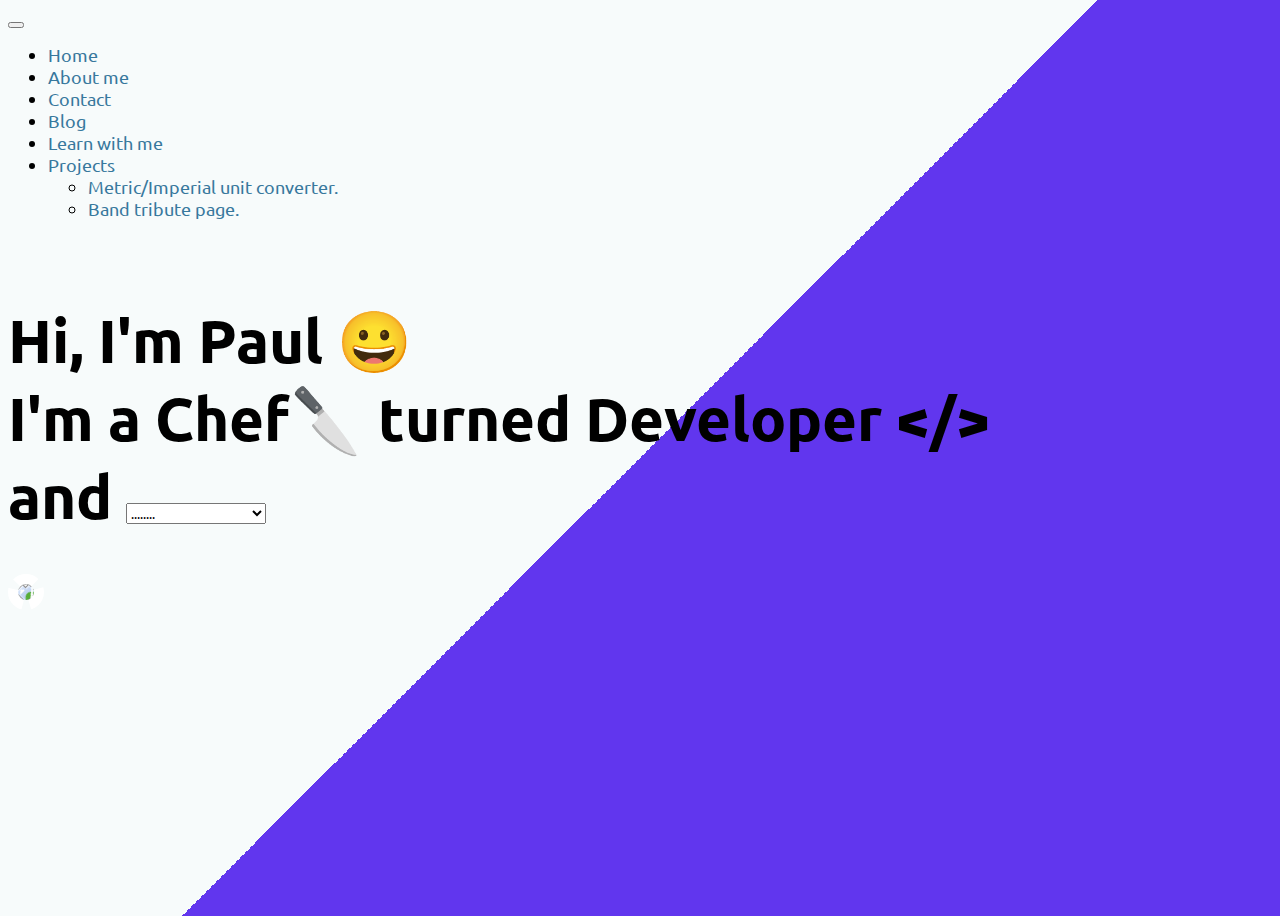
==== index.html @ 962c97b9 "deleted pages" ====
<!DOCTYPE html>
<html lang="en">
  <head>
    <meta charset="UTF-8">
    <meta name="viewport" content="width=device-width, initial-scale=1.0">
    <meta http-equiv="X-UA-Compatible" content="ie=edge">
    <title>Home page</title>
    <style>
      @import url('https://fonts.googleapis.com/css2?family=Advent+Pro&family=Mina&family=Pangolin&family=Press+Start+2P&family=Space+Mono:wght@700&family=Special+Elite&family=Ubuntu&display=swap');
      </style>
    <link rel="stylesheet" href="index.css">
    <link href="https://cdn.jsdelivr.net/npm/bootstrap@5.2.0-beta1/dist/css/bootstrap.min.css" rel="stylesheet" integrity="sha384-0evHe/X+R7YkIZDRvuzKMRqM+OrBnVFBL6DOitfPri4tjfHxaWutUpFmBp4vmVor" crossorigin="anonymous">
  </head>
  <body id="home" class="page">
        <!--NAVBAR CODE BEGINS-->
        <nav class="navbar navbar-expand-lg" id="nav">
          <div class="container-fluid">
            <button class="navbar-toggler" type="button" data-bs-toggle="collapse" data-bs-target="#navbarNavDropdown" aria-controls="navbarNavDropdown" aria-expanded="false" aria-label="Toggle navigation">
              <span class="navbar-toggler-icon"></span>
            </button>
            <div class="collapse navbar-collapse align-items-start" id="navbarNavDropdown">
              <ul class="navbar-nav">
                <li class="nav-item">
                  <a class="nav-link active text-dark fw-bold" aria-current="page" href="index.html">Home</a>
                </li>
                <li class="nav-item">
                  <a class="nav-link text-dark fw-bold" href="about.html">About me</a>
                </li>
                <li class="nav-item">
                  <a class="nav-link text-dark fw-bold" href="demo.html">Contact</a>
                </li>
                <li class="nav-item">
                  <a class="nav-link text-dark fw-bold" href="https://hashnode.com/@agnosticdev" target="_blank">Blog</a>
                </li>
                <li class="nav-item">
                  <a class="nav-link text-dark fw-bold" href="learn.html">Learn with me</a>
                </li>
                <li class="nav-item dropdown">
                  <a class="nav-link text-dark fw-bold" href="" id="navbarDropdownMenuLink" role="button" data-bs-toggle="dropdown" aria-expanded="false">
                    Projects
                  </a>
                  <ul class="dropdown-menu" aria-labelledby="navbarDropdownMenuLink">
                    <li><a class="dropdown-item" href="converter.html">Metric/Imperial unit converter.</a></li>
                    <li><a class="dropdown-item" href="band.html">Band tribute page.</a></li>
                  </ul>
                </li>
                </ul>
            </div>
          </div>
        </nav>
  
            <!--NAVBAR CODE ENDS-->
    
  <div class="container-fluid"> 
      <h1 class="offset-md-1">Hi, I'm Paul &#128512;<br> I'm a <strong>Chef</strong><span class="knife">&#128298;</span>
      turned <strong>Developer <span class="icon">&lt;/></span></strong><br>
    <form class="form">
        <div class="">
          <div class="">
            <label class="mr-sm-2" for="inlineFormCustomSelect">and</label>
            <select class="custom-select mr-sm-2 h2" id="inlineFormCustomSelect">
              <option selected>........</option>
              <option value="1">Gamer &#127918;</option>
              <option value="2">Audiophile &#127928;</option>
              <option value="3">Foodie &#129360;</option>
              <option value="4">Traveller 🌎</option>
              <option value="5">Marathon runner &#127939;</option>
              <option value="6">Problem solver &#129504;</option>
              <option value="7">Optimist 🥛</option>
            </select>
          </div>
        </div>
      </form>
    </h1>
    
     <img class="offset-md-7" src="https://user-uploads-thumbs.shutterstock.com/aws-cloudfront-user-asset-uploads-prod-us-east-1/uploads/c4b822e5-6aa3-4f25-8cab-25dae2a5d6f0/p/52979a510604a097de43e0cde9872679e2634259/1654535429686/IMG-20210530-WA0031/png/1654535435/1500x1500/fit/84124c2e7f29828869cf2466b0baf11521ed8879/IMG-20210530-WA0031.jpg"></a>
     
    
     <div class="content">
      <section class="social_icons">
        <a href="https://hashnode.com/@agnosticdev" title="Hashnode" target="_blank"><i class="fa-brands fa-hashnode"></i></a>
        <a href="https://www.freecodecamp.org/fcca15f9dc7-5cc2-4b30-a791-3c40bd38fe39" title="Free Code Camp" target="_blank"><i class="fa-brands fa-free-code-camp"></i></a>
        <a href="https://github.com/paul0701" title="Github" target="_blank"><i class="fa-brands fa-github"></i></a>
        <a href="https://codepen.io/Jabba0701" title="Codepen" target="_blank"><i class="fa-brands fa-codepen"></i></a>
        <a href= "https://www.linkedin.com/in/paul-jones-9b897183/" target="_blank"><i class="fa-brands fa-linkedin"></i></a>
    </section>
    </div>
   
  
  
  <!--BOOTSTRAP IMPORT CODE-->
  <script src="https://kit.fontawesome.com/29cffa310f.js" crossorigin="anonymous"></script>
  <script src="https://cdn.jsdelivr.net/npm/@popperjs/core@2.11.5/dist/umd/popper.min.js" integrity="sha384-Xe+8cL9oJa6tN/veChSP7q+mnSPaj5Bcu9mPX5F5xIGE0DVittaqT5lorf0EI7Vk" crossorigin="anonymous"></script>
  <script src="https://cdn.jsdelivr.net/npm/bootstrap@5.2.0-beta1/dist/js/bootstrap.min.js" integrity="sha384-kjU+l4N0Yf4ZOJErLsIcvOU2qSb74wXpOhqTvwVx3OElZRweTnQ6d31fXEoRD1Jy" crossorigin="anonymous"></script> 
</body>
</html>
---- index.css ----
* {
    font-family: 'Ubuntu', sans-serif;
    scroll-behavior: smooth;
}
.page {
background: rgb(247, 251, 251);
background: linear-gradient(135deg, rgb(247, 251, 251) 50%, rgba(97,54,238,1) 50%);
height: 100vh; 
}
img {
    border-radius: 200px;
    border: 10px #ffffff;
    border-style: dashed;
    transform: rotate(-45deg);
    width: 400px;
}
div > h1 {
    font-size: 60px;
    margin-top: 80px;
}

.knife:hover {
    display: inline-block;
    cursor: pointer;
    transform: rotate(1795deg);
    transition: all 3s ease-in-out 0s;
}
.knife {
    display: inline-block;
    transform: rotate(-1795deg);
    transition: all 3s ease-in-out 0s;
}
li {
    font-size: 18px;
}
a {
    text-decoration: none;
    position: relative;
    color: #37789d;
  }
  a:after {
    content: '';
    position: absolute;
    bottom: 0;
    left: 0;
    width: 0%;
    border-bottom: 2px solid rgba(97,54,238,1);
    transition: 0.4s;
  }
  a:hover:after {
    width: 100%;
  }
   
  .content .social_icons{
    position:fixed;
    right:2vw;
    bottom:2vh;
    }
    
    .content .social_icons a{
    margin:10px 0px;
    color: rgb(247, 251, 251);
    display:block;
    text-decoration:none;
    font-size: 28px;
    transition:0.5s;
    }
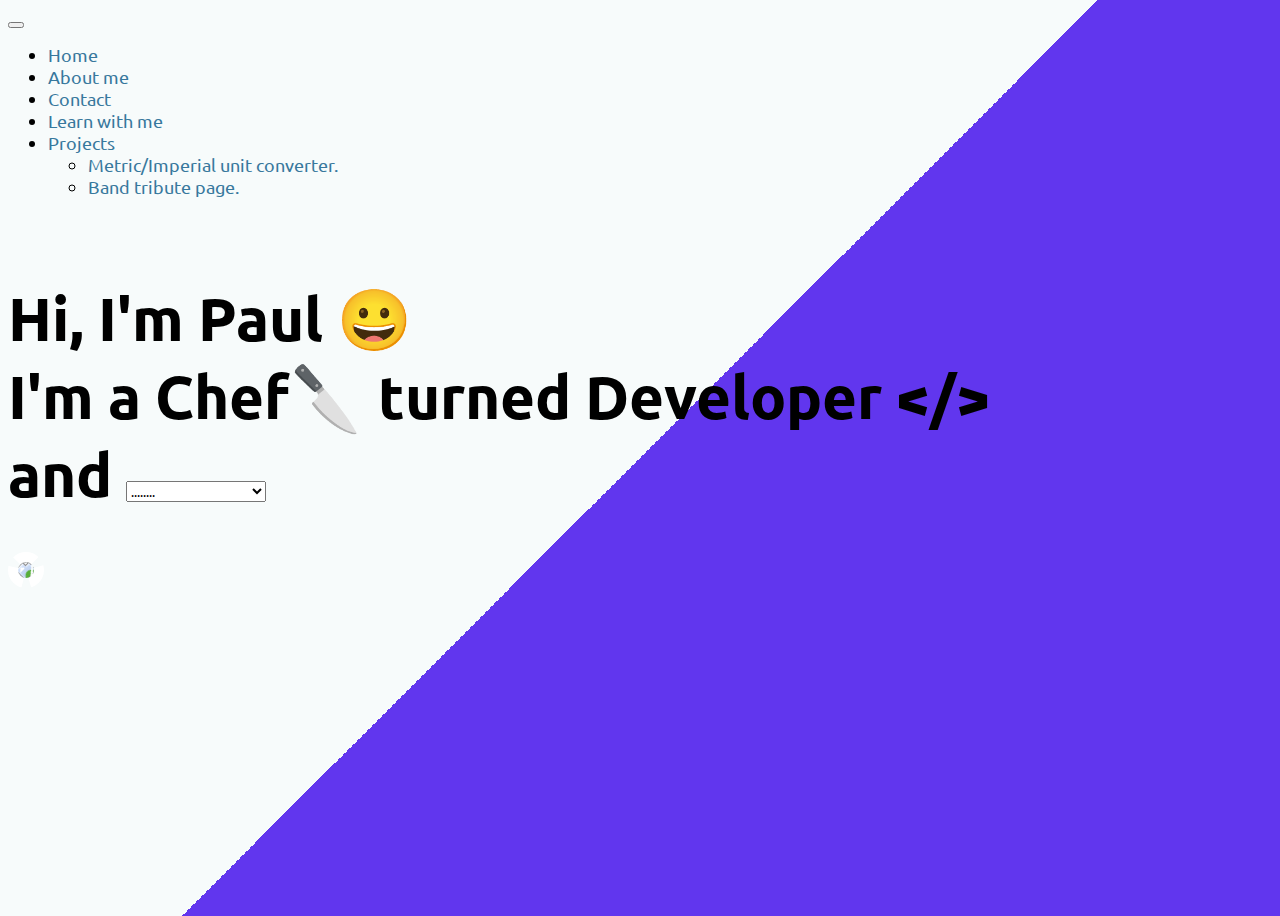
==== commit c8afe8e0: "Update index.html" ====
--- a/index.html
+++ b/index.html
@@ -4,7 +4,7 @@
     <meta charset="UTF-8">
     <meta name="viewport" content="width=device-width, initial-scale=1.0">
     <meta http-equiv="X-UA-Compatible" content="ie=edge">
-    <title>Home page</title>
+    <title>Paul Jones: Aspiring Developer</title>
     <style>
       @import url('https://fonts.googleapis.com/css2?family=Advent+Pro&family=Mina&family=Pangolin&family=Press+Start+2P&family=Space+Mono:wght@700&family=Special+Elite&family=Ubuntu&display=swap');
       </style>
@@ -27,10 +27,7 @@
                   <a class="nav-link text-dark fw-bold" href="about.html">About me</a>
                 </li>
                 <li class="nav-item">
-                  <a class="nav-link text-dark fw-bold" href="demo.html">Contact</a>
-                </li>
-                <li class="nav-item">
-                  <a class="nav-link text-dark fw-bold" href="https://hashnode.com/@agnosticdev" target="_blank">Blog</a>
+                  <a class="nav-link text-dark fw-bold" href="contact.html">Contact</a>
                 </li>
                 <li class="nav-item">
                   <a class="nav-link text-dark fw-bold" href="learn.html">Learn with me</a>
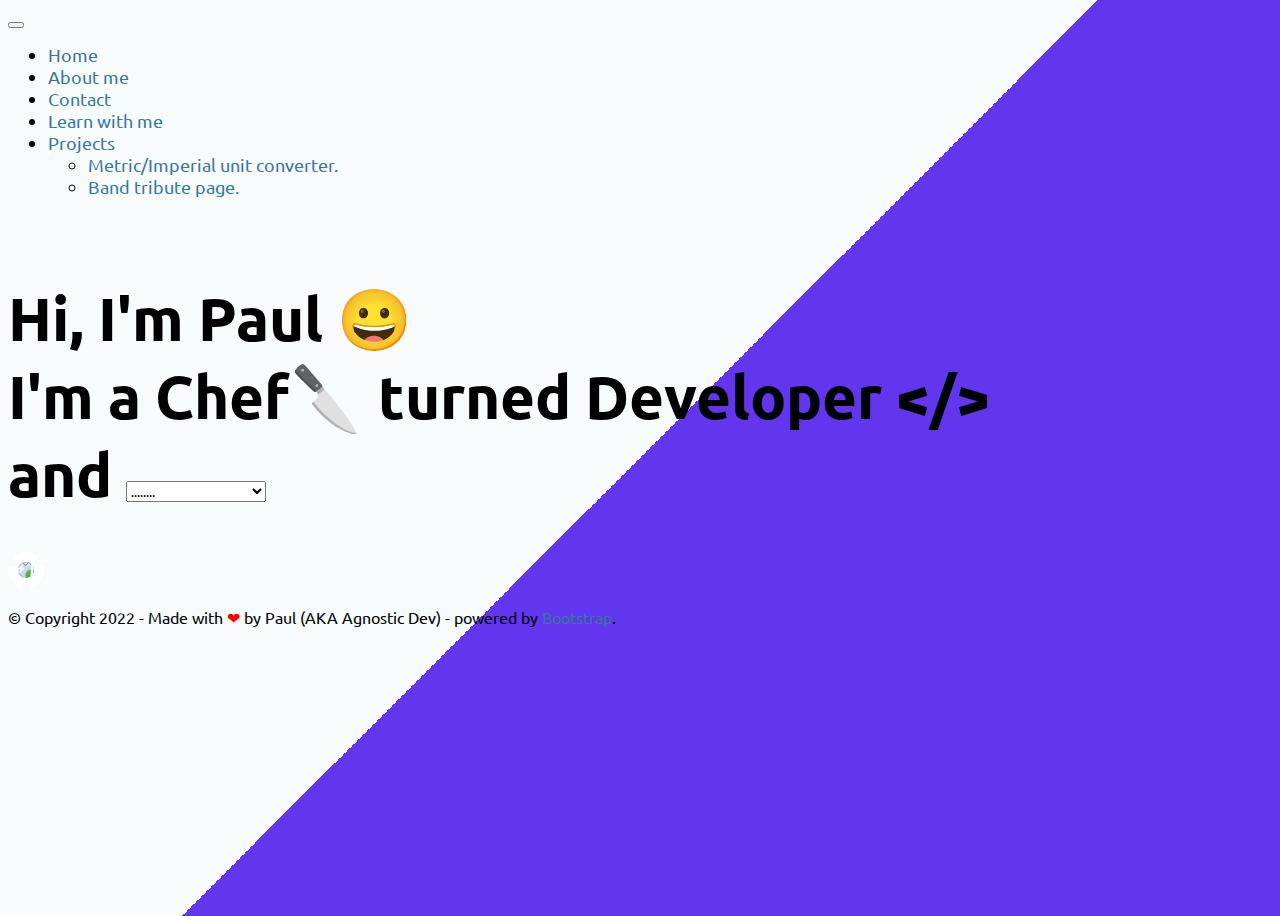
==== commit 19fd9367: "Added Footer Code" ====
--- a/index.html
+++ b/index.html
@@ -82,7 +82,11 @@
         <a href= "https://www.linkedin.com/in/paul-jones-9b897183/" target="_blank"><i class="fa-brands fa-linkedin"></i></a>
     </section>
     </div>
-   
+  <!--CODE FOR FOOTER BEGINS-->
+  <footer class="text-center my-3 text-light">
+    <p class="mb-0">&copy; Copyright 2022 - Made with <span style='color: red;'>&#10084;</span> by Paul (AKA Agnostic Dev) - powered by <a href="https://getbootstrap.com/" target="_blank" class="text-white">Bootstrap</a>.</p>
+  </footer>
+
   
   
   <!--BOOTSTRAP IMPORT CODE-->
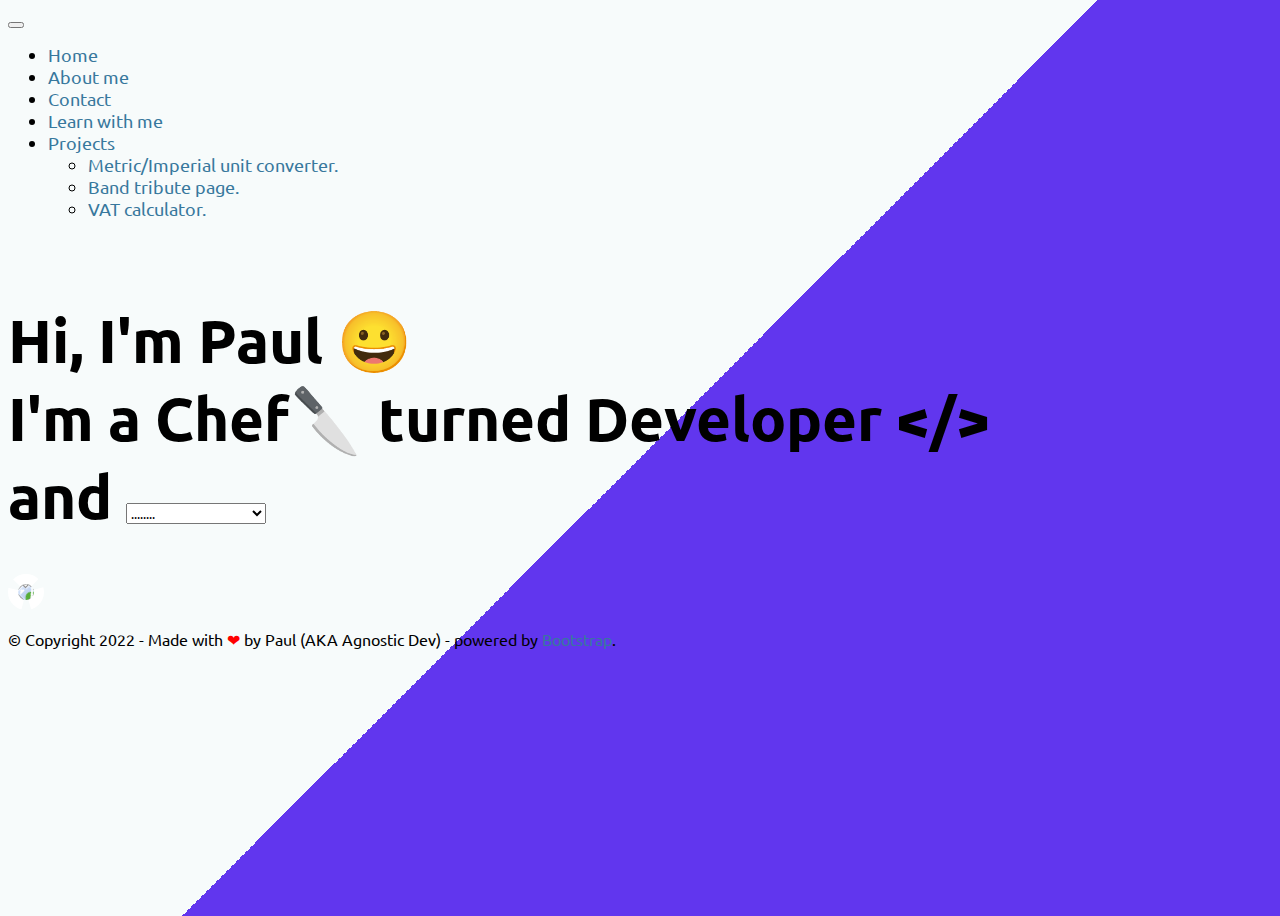
==== commit 70f81431: "Started the contact page." ====
--- a/index.html
+++ b/index.html
@@ -39,6 +39,7 @@
                   <ul class="dropdown-menu" aria-labelledby="navbarDropdownMenuLink">
                     <li><a class="dropdown-item" href="converter.html">Metric/Imperial unit converter.</a></li>
                     <li><a class="dropdown-item" href="band.html">Band tribute page.</a></li>
+                    <li><a class="dropdown-item" href="vat.html">VAT calculator.</a></li>
                   </ul>
                 </li>
                 </ul>
@@ -70,7 +71,7 @@
       </form>
     </h1>
     
-     <img class="offset-md-7" src="https://user-uploads-thumbs.shutterstock.com/aws-cloudfront-user-asset-uploads-prod-us-east-1/uploads/c4b822e5-6aa3-4f25-8cab-25dae2a5d6f0/p/52979a510604a097de43e0cde9872679e2634259/1654535429686/IMG-20210530-WA0031/png/1654535435/1500x1500/fit/84124c2e7f29828869cf2466b0baf11521ed8879/IMG-20210530-WA0031.jpg"></a>
+     <img class="offset-md-7" src="https://user-uploads-thumbs.shutterstock.com/aws-cloudfront-user-asset-uploads-prod-us-east-1/uploads/c4b822e5-6aa3-4f25-8cab-25dae2a5d6f0/p/52979a510604a097de43e0cde9872679e2634259/1654535429686/IMG-20210530-WA0031/png/1654535435/1500x1500/fit/84124c2e7f29828869cf2466b0baf11521ed8879/IMG-20210530-WA0031.jpg"></img>
      
     
      <div class="content">
@@ -84,7 +85,7 @@
     </div>
   <!--CODE FOR FOOTER BEGINS-->
   <footer class="text-center my-3 text-light">
-    <p class="mb-0">&copy; Copyright 2022 - Made with <span style='color: red;'>&#10084;</span> by Paul (AKA Agnostic Dev) - powered by <a href="https://getbootstrap.com/" target="_blank" class="text-white">Bootstrap</a>.</p>
+    <p class="mb-0">&copy; Copyright 2022 - Made with <span style='color: red;'>&#10084;</span> by Paul (AKA Agnostic Dev) - powered by <a href="https://getbootstrap.com/" target="_blank" class="text-white fw-bold">Bootstrap</a>.</p>
   </footer>
 
   
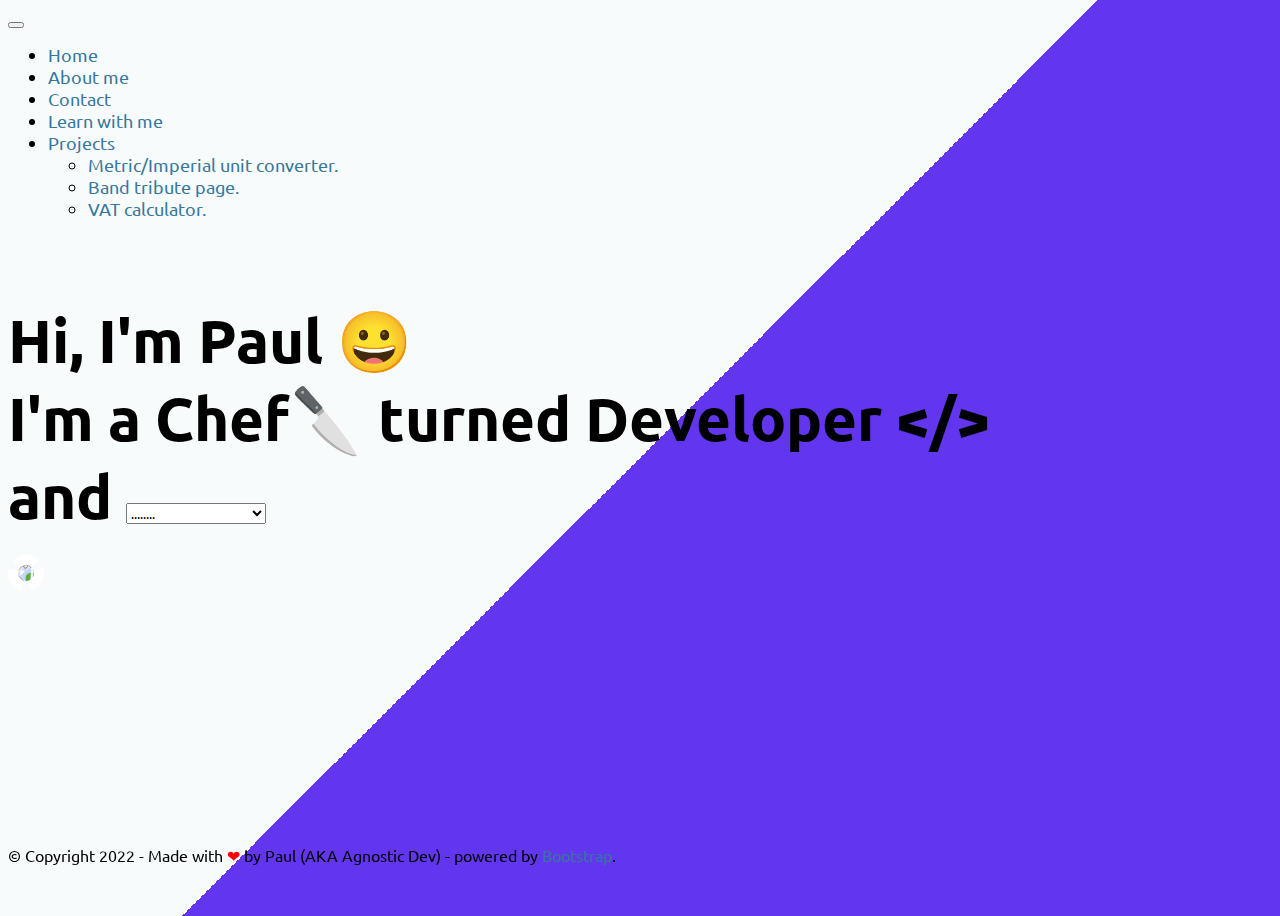
==== commit f99fafd2: "index changes" ====
--- a/index.html
+++ b/index.html
@@ -58,7 +58,7 @@
             <label class="mr-sm-2" for="inlineFormCustomSelect">and</label>
             <select class="custom-select mr-sm-2 h2" id="inlineFormCustomSelect">
               <option selected>........</option>
-              <option value="1">Gamer &#127918;</option>
+              <option id="gamer" onclick="gamer()" value="1">Gamer &#127918;</option>
               <option value="2">Audiophile &#127928;</option>
               <option value="3">Foodie &#129360;</option>
               <option value="4">Traveller 🌎</option>
@@ -70,6 +70,7 @@
         </div>
       </form>
     </h1>
+    <p></p>
     
      <img class="offset-md-7" src="https://user-uploads-thumbs.shutterstock.com/aws-cloudfront-user-asset-uploads-prod-us-east-1/uploads/c4b822e5-6aa3-4f25-8cab-25dae2a5d6f0/p/52979a510604a097de43e0cde9872679e2634259/1654535429686/IMG-20210530-WA0031/png/1654535435/1500x1500/fit/84124c2e7f29828869cf2466b0baf11521ed8879/IMG-20210530-WA0031.jpg"></img>
      
@@ -84,12 +85,14 @@
     </section>
     </div>
   <!--CODE FOR FOOTER BEGINS-->
-  <footer class="text-center my-3 text-light">
+  <footer class="text-center text-light offset-md-4">
     <p class="mb-0">&copy; Copyright 2022 - Made with <span style='color: red;'>&#10084;</span> by Paul (AKA Agnostic Dev) - powered by <a href="https://getbootstrap.com/" target="_blank" class="text-white fw-bold">Bootstrap</a>.</p>
   </footer>
 
   
-  
+  <script>
+
+  </script>
   <!--BOOTSTRAP IMPORT CODE-->
   <script src="https://kit.fontawesome.com/29cffa310f.js" crossorigin="anonymous"></script>
   <script src="https://cdn.jsdelivr.net/npm/@popperjs/core@2.11.5/dist/umd/popper.min.js" integrity="sha384-Xe+8cL9oJa6tN/veChSP7q+mnSPaj5Bcu9mPX5F5xIGE0DVittaqT5lorf0EI7Vk" crossorigin="anonymous"></script>
--- a/index.css
+++ b/index.css
@@ -13,6 +13,7 @@
     border-style: dashed;
     transform: rotate(-45deg);
     width: 400px;
+    margin-top: -50px;
 }
 div > h1 {
     font-size: 60px;
@@ -65,4 +66,9 @@
     font-size: 28px;
     transition:0.5s;
     }
+   footer {
+    position: fixed;
+    bottom: 2vh;
+    }
+    
     